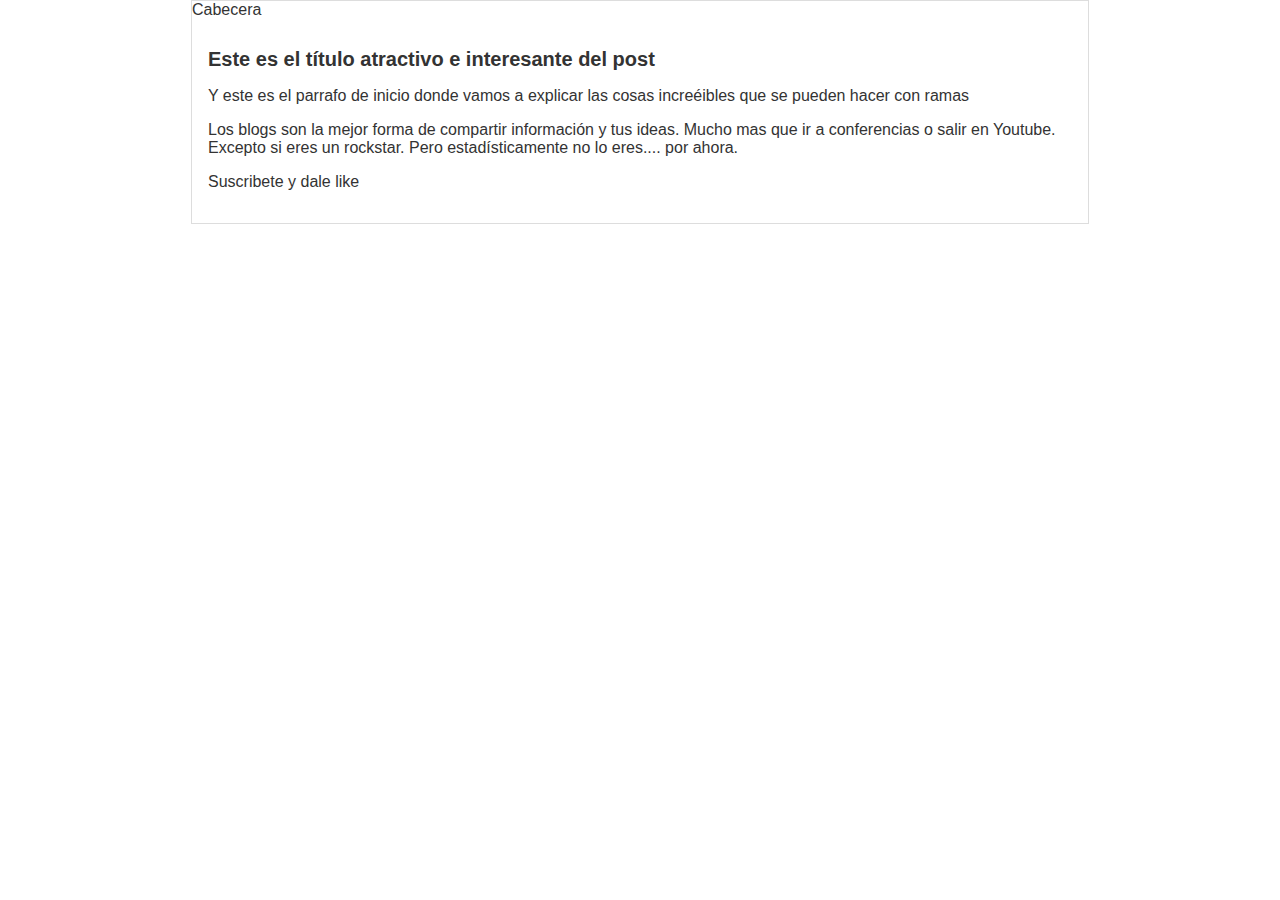
==== index.html @ 2ac07875 "Added blog content and styles for post" ====
<html>
  <head>
    <title>El titulo del post</title>
    <link rel="stylesheet" href="css/styles.css" />
  </head>
  <body>
    <div id="container">
      <div id="cabecera">Cabecera</div>
      <div id="post">
        <h1>Este es el título atractivo e interesante del post</h1>
        <p>
          Y este es el parrafo de inicio donde vamos a explicar las cosas
          increéibles que se pueden hacer con ramas
        </p>
        <p>
          Los blogs son la mejor forma de compartir información y tus ideas.
          Mucho mas que ir a conferencias o salir en Youtube. Excepto si eres un
          rockstar. Pero estadísticamente no lo eres.... por ahora.
        </p>
        <p>Suscribete y dale like</p>
      </div>
    </div>
  </body>
</html>
---- css/styles.css ----
body {
  color: #333;
  text-align: center;
  font-family: arial;
  font-size: 16px;
  margin: 0;
  padding: 0;
}
#container {
  width: 70%;
  padding: 0;
  text-align: left;
  border: 1px solid #ddd;
  margin: 0 auto;
}
#container h1 {
  font-size: 20px;
}
#post {
  padding: 1em;
}
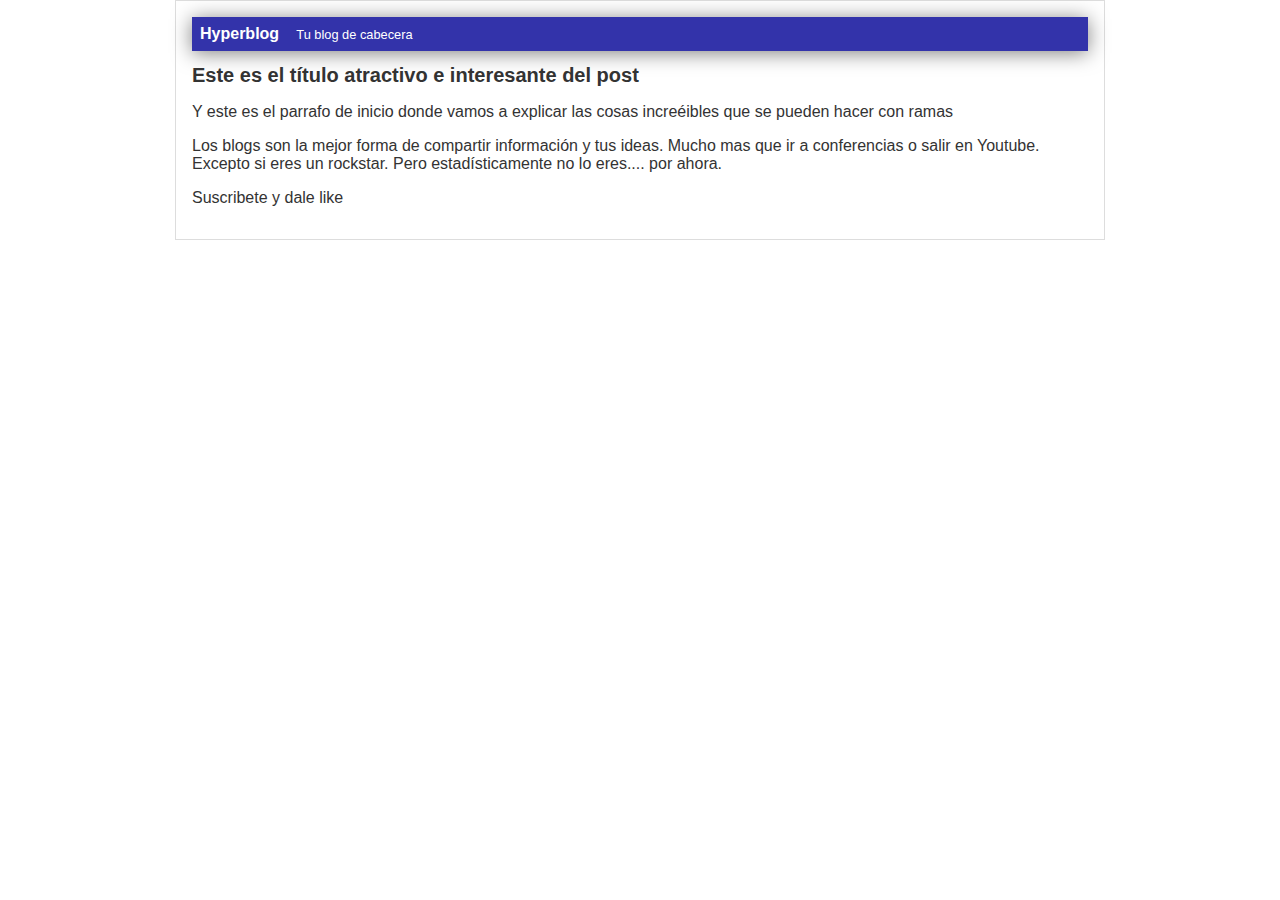
==== commit fbe6246e: "se solucionaron conlictos de index y styles" ====
--- a/index.html
+++ b/index.html
@@ -5,7 +5,10 @@
   </head>
   <body>
     <div id="container">
-      <div id="cabecera">Cabecera</div>
+      <div id="cabecera">
+        Hyperblog
+        <span id="tagline">Tu blog de cabecera</span>
+      </div>
       <div id="post">
         <h1>Este es el título atractivo e interesante del post</h1>
         <p>
--- a/css/styles.css
+++ b/css/styles.css
@@ -8,7 +8,7 @@
 }
 #container {
   width: 70%;
-  padding: 0;
+  padding: 1em;
   text-align: left;
   border: 1px solid #ddd;
   margin: 0 auto;
@@ -16,6 +16,18 @@
 #container h1 {
   font-size: 20px;
 }
-#post {
-  padding: 1em;
+
+#cabecera {
+  background: #33a;
+  box-shadow: 0 2px 20px 0 rgba(0, 0, 0, 0.5);
+  color: #fff;
+  font-weight: 700;
+  margin: 0;
+  padding: 0.5em;
 }
+
+#cabecera #tagline {
+  padding: 0 0 0 1em;
+  font-weight: 400;
+  font-size: 0.8em;
+}
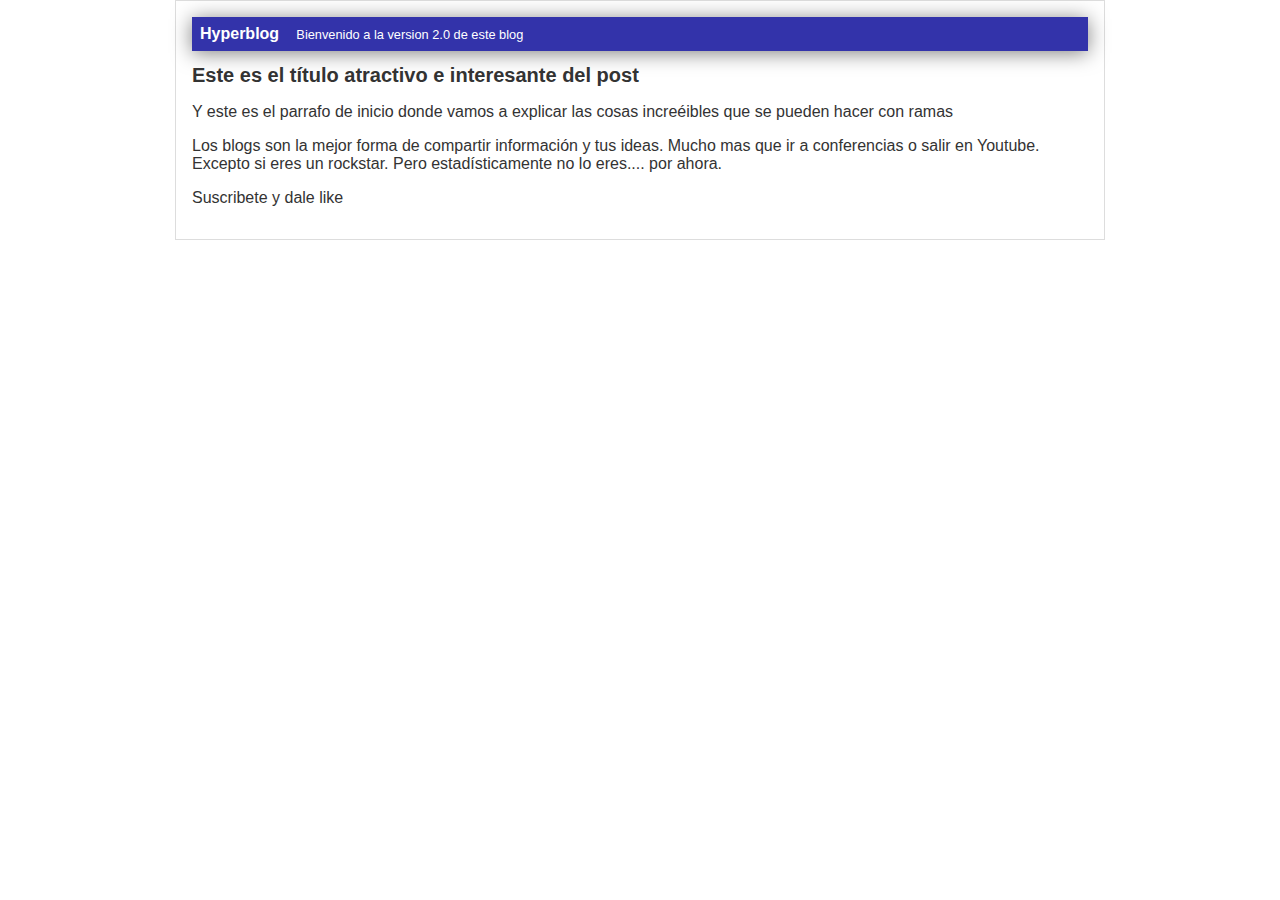
==== commit f303dafd: "testing ssh connection. minimum changes" ====
--- a/index.html
+++ b/index.html
@@ -7,7 +7,7 @@
     <div id="container">
       <div id="cabecera">
         Hyperblog
-        <span id="tagline">Tu blog de cabecera</span>
+        <span id="tagline">Bienvenido a la version 2.0 de este blog</span>
       </div>
       <div id="post">
         <h1>Este es el título atractivo e interesante del post</h1>
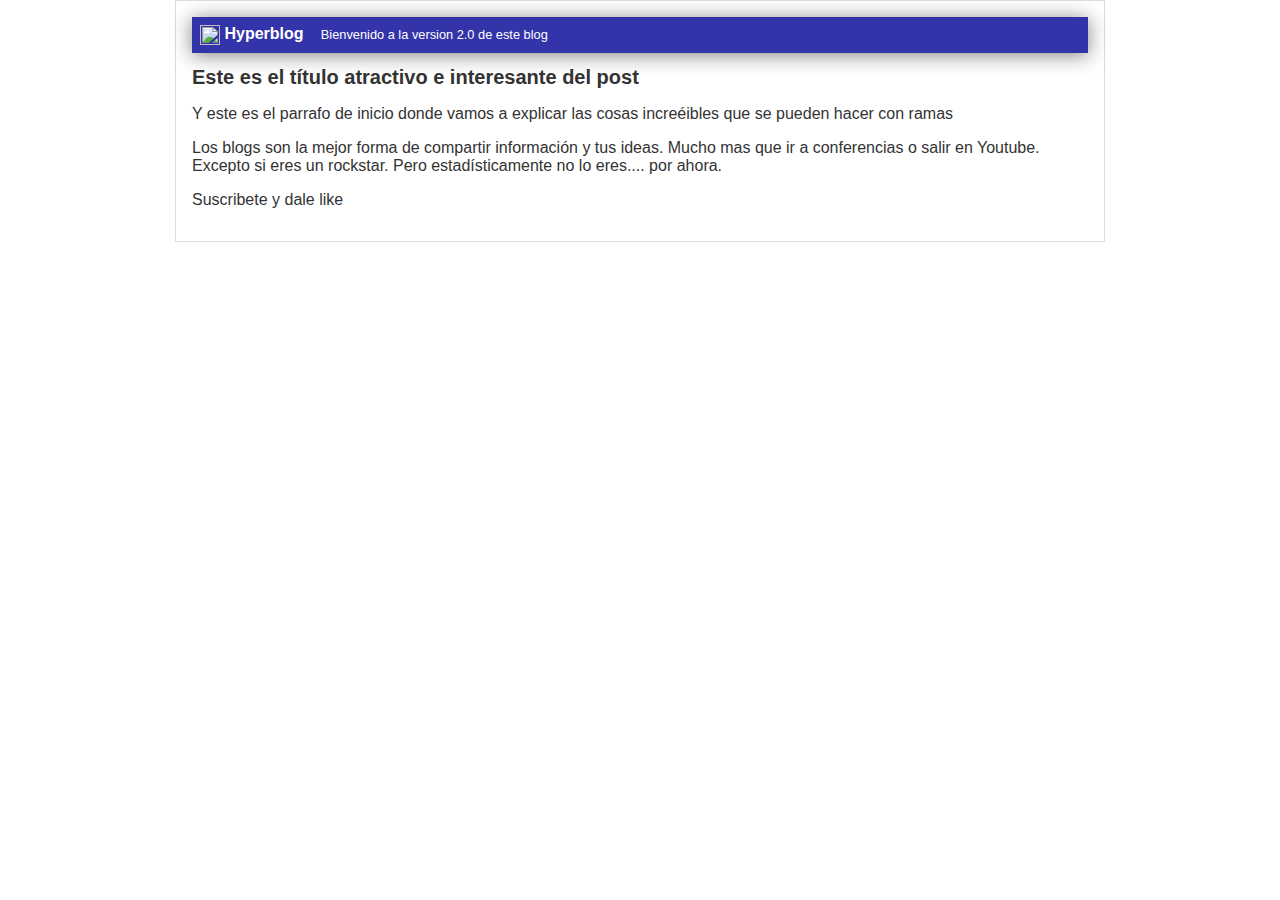
==== commit 1b472583: "added logo and styles" ====
--- a/index.html
+++ b/index.html
@@ -6,6 +6,7 @@
   <body>
     <div id="container">
       <div id="cabecera">
+        <img id="logo" src="imagenes/dragon.png" />
         Hyperblog
         <span id="tagline">Bienvenido a la version 2.0 de este blog</span>
       </div>
--- a/css/styles.css
+++ b/css/styles.css
@@ -26,6 +26,11 @@
   padding: 0.5em;
 }
 
+#cabecera #logo {
+  width: 20px;
+  vertical-align: middle;
+}
+
 #cabecera #tagline {
   padding: 0 0 0 1em;
   font-weight: 400;
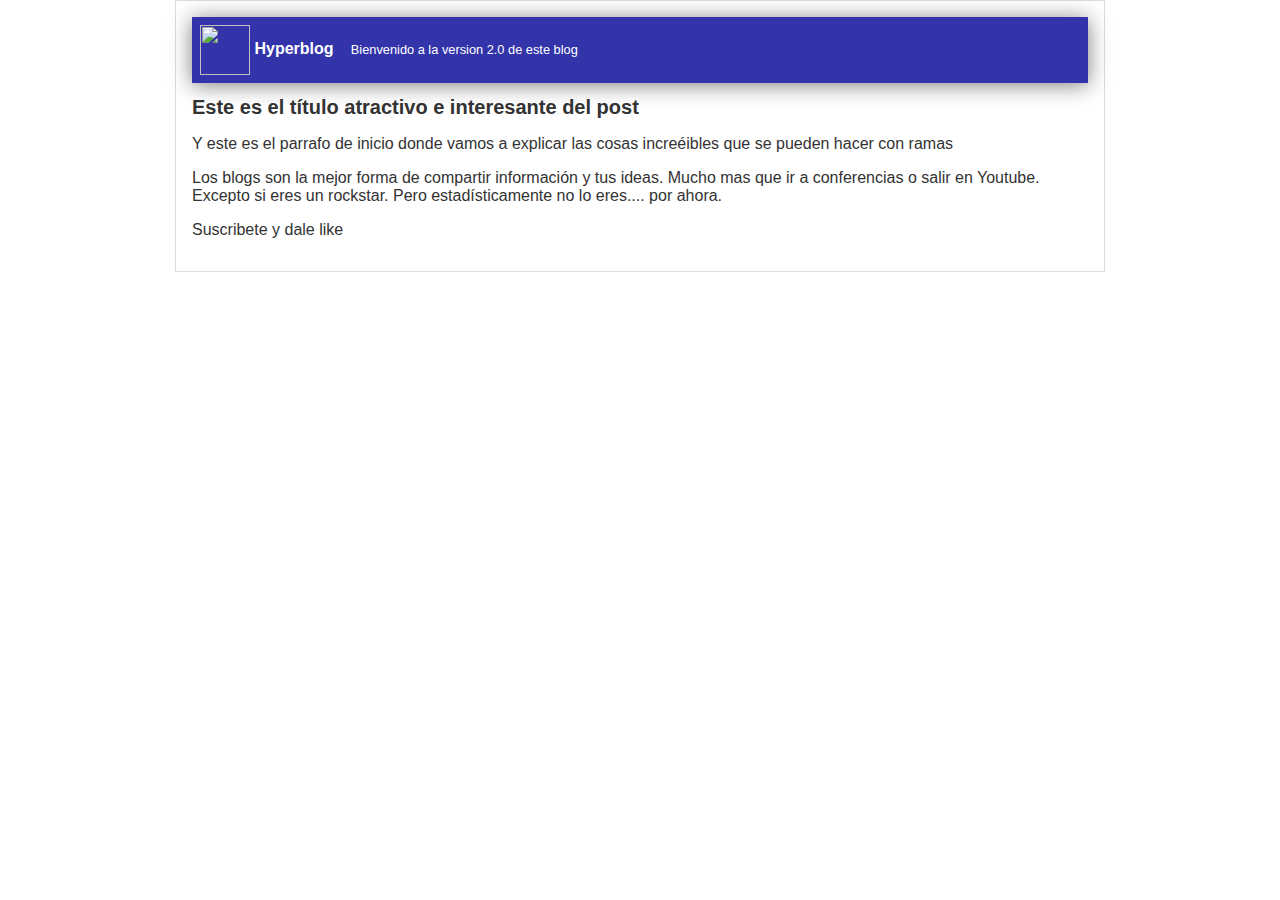
==== commit fbb6ff86: "added logo and logo styles" ====
--- a/index.html
+++ b/index.html
@@ -6,7 +6,7 @@
   <body>
     <div id="container">
       <div id="cabecera">
-        <img id="logo" src="imagenes/dragon.png" />
+        <img id="logo" src="images/dra.png" />
         Hyperblog
         <span id="tagline">Bienvenido a la version 2.0 de este blog</span>
       </div>
--- a/css/styles.css
+++ b/css/styles.css
@@ -27,7 +27,7 @@
 }
 
 #cabecera #logo {
-  width: 20px;
+  width: 50px;
   vertical-align: middle;
 }
 
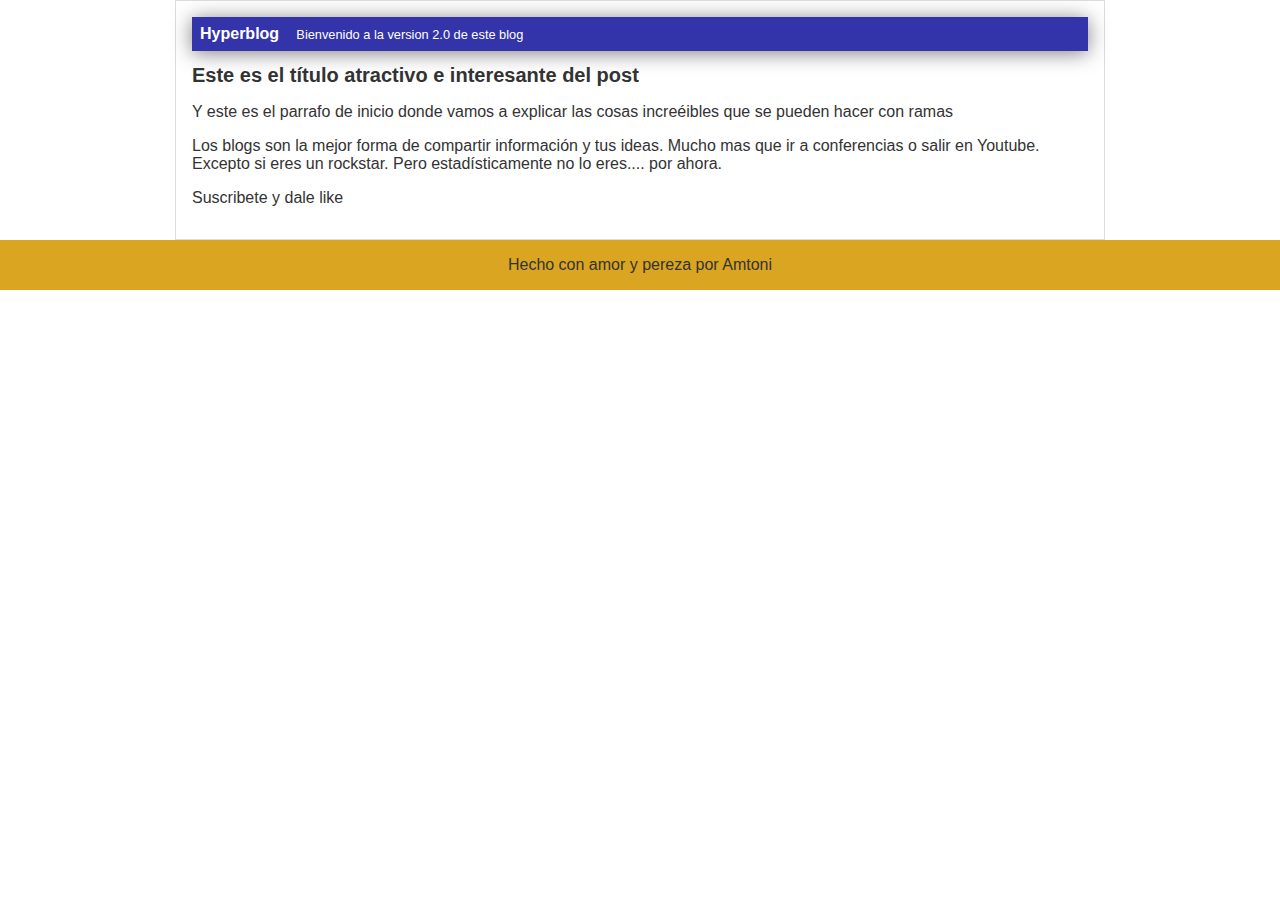
==== commit 5ec93fa6: "added footer and styles for" ====
--- a/index.html
+++ b/index.html
@@ -6,7 +6,6 @@
   <body>
     <div id="container">
       <div id="cabecera">
-        <img id="logo" src="images/dra.png" />
         Hyperblog
         <span id="tagline">Bienvenido a la version 2.0 de este blog</span>
       </div>
@@ -25,4 +24,7 @@
       </div>
     </div>
   </body>
+  <footer>
+    Hecho con amor y pereza por Amtoni
+  </footer>
 </html>
--- a/css/styles.css
+++ b/css/styles.css
@@ -26,13 +26,13 @@
   padding: 0.5em;
 }
 
-#cabecera #logo {
-  width: 50px;
-  vertical-align: middle;
-}
-
 #cabecera #tagline {
   padding: 0 0 0 1em;
   font-weight: 400;
   font-size: 0.8em;
 }
+
+footer {
+  background-color: goldenrod;
+  padding: 1em;
+}
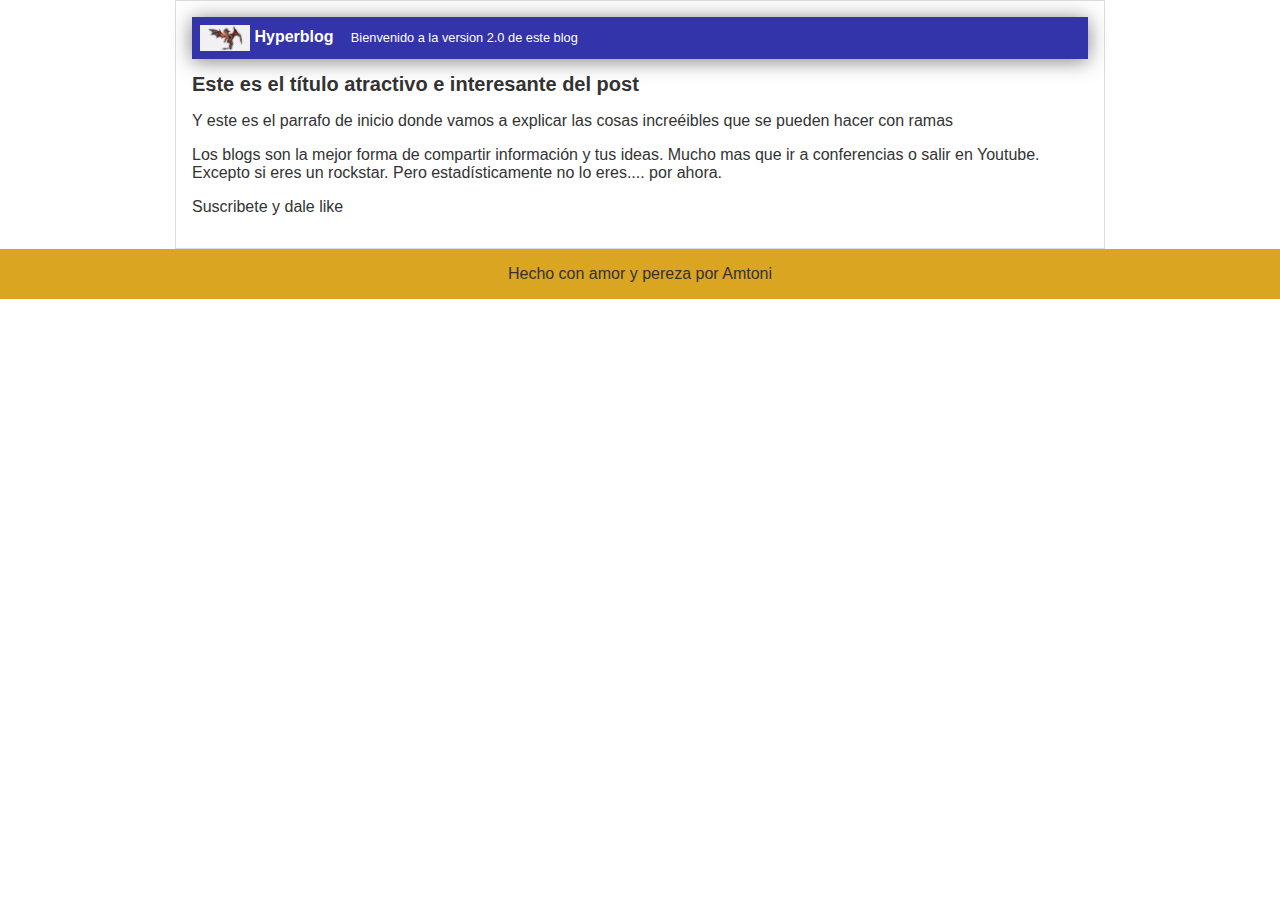
==== commit 6d5ac377: "Merge branches 'header' and 'footer' into main" ====
--- a/index.html
+++ b/index.html
@@ -1,11 +1,13 @@
-<html>
+<html lang="es">
   <head>
+    <meta charset="UTF-8">
     <title>El titulo del post</title>
     <link rel="stylesheet" href="css/styles.css" />
   </head>
   <body>
     <div id="container">
       <div id="cabecera">
+        <img id="logo" src="images/dra.png" />
         Hyperblog
         <span id="tagline">Bienvenido a la version 2.0 de este blog</span>
       </div>
--- a/css/styles.css
+++ b/css/styles.css
@@ -26,6 +26,11 @@
   padding: 0.5em;
 }
 
+#cabecera #logo {
+  width: 50px;
+  vertical-align: middle;
+}
+
 #cabecera #tagline {
   padding: 0 0 0 1em;
   font-weight: 400;
